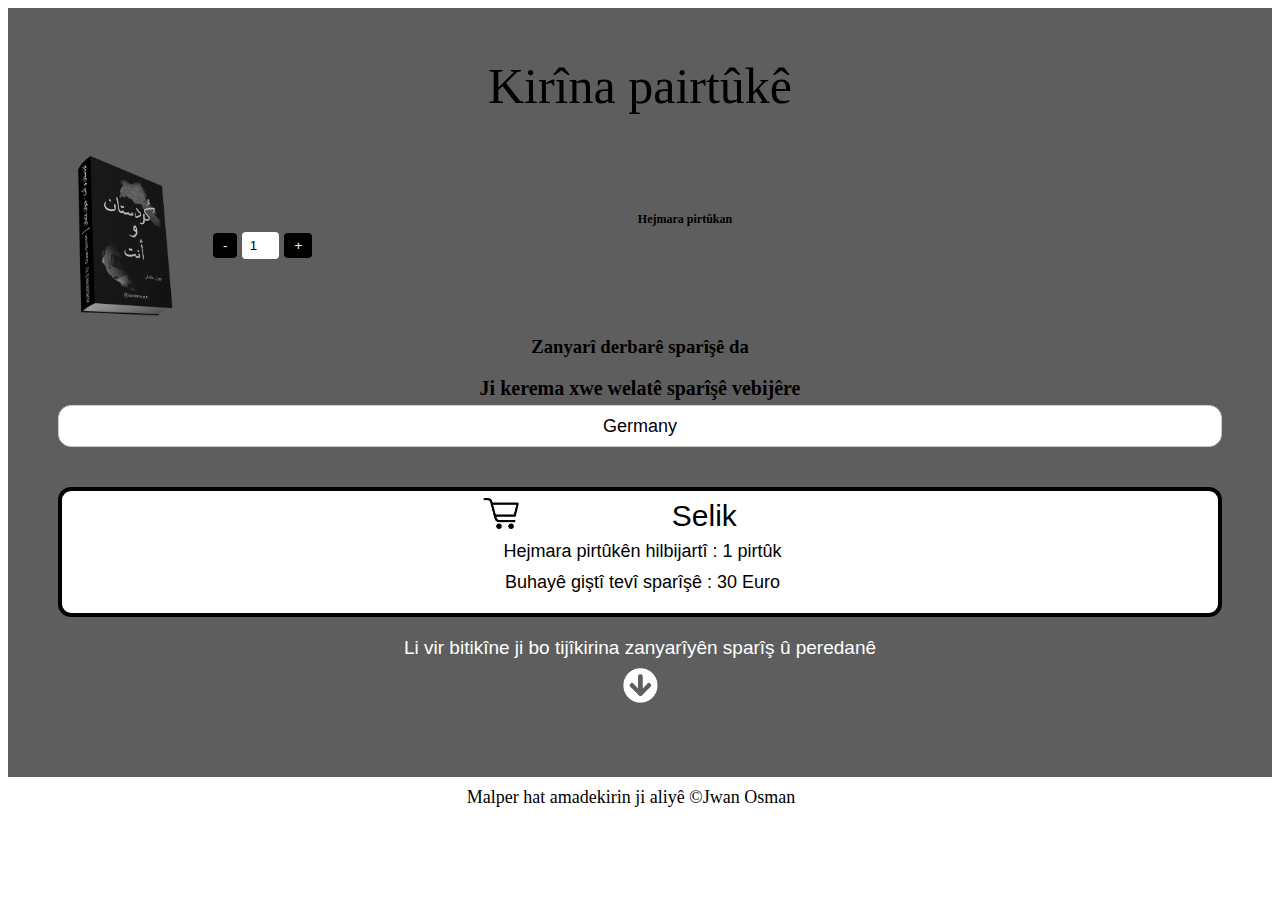
==== buy_kr.html @ 59602837 "xz" ====
<!DOCTYPE html>
<html lang="en">
<head>
    <meta charset="UTF-8">
    <meta name="viewport" content="width=device-width, initial-scale=1.0">
    <title>Ji bo kirîna pirtûkê</title>
    <link rel="stylesheet" href="cheakoutstyle.css"> <!-- Link to your external CSS file -->
    
    <!-- Include PayPal JavaScript SDK -->
  

    <script src="https://www.paypal.com/sdk/js?client-id=ASOBbmLcFTc4tlLNk0OJ1lsmMAvTq7bqU-kxSxSCwP68VroJ_HuTvemhj1gJF2dvWzFgBqgWIl2a94kS&currency=EUR"></script>
    

</head>
<body>
    <div class="container">
        <form id="checkoutForm">
            <h2>Kirîna pairtûkê</h2>
            

            <div class="product-info">
                <img src="product_image.png" alt="Product Image" class="product-image">
                <div class="product-quantity">
                    <label for="quantity" >Hejmara pirtûkan</label>
                    <div class="quantity-input">
                        <button type="button" class="quantity-btn" id="decrement">-</button>
                        <input type="number" id="quantity" name="quantity" value="1" min="1" required>
                        <button type="button" class="quantity-btn" id="increment">+</button>
                    </div>
                </div>
            </div>
            <h3>Zanyarî derbarê sparîşê da</h3>

    

            <div class="form-group">
                <div class="test">
                <label for="country">Ji kerema xwe welatê sparîşê vebijêre</label>
                  </div>
                <select id="country" name="country" required>
                    <option value="Germany">Germany</option>
                    <option value="Denmark">Denmark</option>
                    <option value="Sweden">Sweden</option>
                    <option value="Belgium">Belgium</option>
                    <option value="Netherlands">Netherlands-Holland</option>
                    <option value="Albania">Albania</option>
                    <option value="Andorra">Andorra</option>
                    <option value="Austria">Austria</option>
                    <option value="Belarus">Belarus</option>
                    <option value="Belgium">Belgium</option>
                    <option value="Bosnia and Herzegovina">Bosnia and Herzegovina</option>
                    <option value="Bulgaria">Bulgaria</option>
                    <option value="Canada">Canada</option>
                    <option value="Croatia">Croatia</option>
                    <option value="Cyprus">Cyprus</option>
                    <option value="Czech Republic">Czech Republic</option>
                    <option value="Denmark">Denmark</option>
                    <option value="Finland">Finland</option>
                    <option value="France">France</option>
                    <option value="Greece">Greece</option>
                    <option value="Germany">Germany</option>
                    <option value="Hungary">Hungary</option>
                    <option value="Italy">Italy</option>
                    <option value="Luxembourg">Luxembourg</option>
                    <option value="Netherlands">Netherlands-Holland</option>
                    <option value="Norway">Norway</option>
                    <option value="Poland">Poland</option>
                    <option value="Portugal">Portugal</option>
                    <option value="Romania">Romania</option>
                    <option value="Spain">Spain</option>
                    <option value="Sweden">Sweden</option>
                    <option value="Switzerland">Switzerland</option>
                    <option value="Turkey">Turkey</option>
                    <option value="United Kingdom">United Kingdom</option>
                    <option value="United States">United States</option>
                    <option value="5 euro">5 euro تحويل </option>
                    <option value="3 euro">3 euro تحويل</option>

                    <!-- Other country options -->
                </select>
            </div>

           


            <div class="price-info1">
                <div class="book-quantity">
                    <span id="bookQuantity">Hejmara pirtûkên hilbijartî : 1 pirtûk</span>
                </div>
                <div class="total-price">
                    <span id="totalPrice"> Buhayê giştî tevî sparîşê : 30 Euro </span>
                </div>
            </div>

            <!-- PayPal Button -->
           
                <p class="text-with-border"> Li vir bitikîne ji bo tijîkirina zanyarîyên sparîş û peredanê</p>
                <img src="aroow.png"  class="aroow-image">
            <div id="paypal-button-container"></div>
            

        </form>
        
    </div>
    

    <script>
       document.getElementById("increment").addEventListener("click", function () {
            var quantityInput = document.getElementById("quantity");
            var quantity = parseInt(quantityInput.value);
            quantityInput.value = quantity + 1;
            updateTotalPrice(); // Update total price when quantity changes
            updateBookQuantity(); // Update book quantity
        });

        document.getElementById("decrement").addEventListener("click", function () {
            var quantityInput = document.getElementById("quantity");
            var quantity = parseInt(quantityInput.value);
            if (quantity > 1) {
                quantityInput.value = quantity - 1;
                updateTotalPrice(); // Update total price when quantity changes
                updateBookQuantity(); // Update book quantity
            }
        });

        document.getElementById("quantity").addEventListener("input", function () {
            updateTotalPrice(); // Update total price when quantity changes
            updateBookQuantity(); // Update book quantity
        });

        document.getElementById("country").addEventListener("change", function () {
            updateTotalPrice(); // Update total price when country changes
        });

        function updateTotalPrice() {
            var quantity = parseInt(document.getElementById("quantity").value);
            var bookPrice = 20; // Book price
            var shippingPrice = calculateShipping(); // Calculate shipping based on country

            if (document.getElementById("country").value === "5 euro" || document.getElementById("country").value === "3 euro") {
        bookPrice = 0;
    }
            var totalPrice = quantity * bookPrice + shippingPrice;
            document.getElementById("totalPrice").textContent = "Buhayê giştî tevî sparîşê : "+totalPrice + " Euro" ;
        }

        function calculateShipping() {
            var country = document.getElementById("country").value;
            switch (country) {
                case "Germany":
                case "Denmark":
                    return 10;
                case "Sweden":
                case "Switzerland":
                case "Turkey":
                case "United Kingdom":
                case "United States":
                case "Norway":
                case "Austria":
                case "Finland":
                    return 15;
                default:
                    return 13;
                case"5 euro":
                return 5;
                case"3 euro":
                return 3;
            }
        }

        function updateBookQuantity() {
            var quantity = parseInt(document.getElementById("quantity").value);
            document.getElementById("bookQuantity").textContent = "Hejmara pirtûkên hilbijartî : " + quantity + " pirtûk" ;
        }

        function scrollPageDown() {
        window.scrollBy(0, 200); // Scrolls the page down by 200 pixels
    }

    // Initialize PayPal Button
    // Initialize PayPal Button
    var FUNDING_SOURCES = [paypal.FUNDING.CREDIT, paypal.FUNDING.CARD];
        FUNDING_SOURCES.forEach(function(fundingSource){
        paypal.Buttons({
            createOrder: function(data, actions) {
                var quantity = parseInt(document.getElementById("quantity").value);
                var bookPrice = 20; // Assuming the book price is always 10 Euro
                var shippingPrice = calculateShipping();
                var totalPrice = quantity * bookPrice + shippingPrice;
                
                return actions.order.create({
                    purchase_units: [{
                        amount: {
                            value: totalPrice.toString(),
                            currency_code: 'EUR'
                        }
                    }]
                });
            },
            onApprove: function(data, actions) {
    return actions.order.capture().then(function(details) {
        console.log('Payment captured:', details);
        window.location.href = 'thanks.html?name=' + encodeURIComponent(details.payer.name.given_name);
    });
},
            fundingSource: fundingSource,
        }).render('#paypal-button-container'); // Render the PayPal button into this container
    })
</script>
<footer id="mu-footer" role="contentinfo">
    <div class="container">
        <div class="mu-footer-area">
            
            <h2 class="mu-copyright">Malper hat amadekirin ji aliyê &copy;Jwan Osman </h2>
        </div>
    </div>

</footer>
</body>

</html>
---- cheakoutstyle.css ----
.container {
    max-width: 100%;
    margin: auto;
    padding: 50px;
    background-color: #5e5e5e;
    text-align: center;
    
}
.text-with-border {
    color: rgb(255, 255, 255); /* Text color */
    font-family: Arial, sans-serif;
    font-size: 19px;
}
.price-info {
    display: block;
    margin: 40px auto 20px; /* Top and bottom margins with auto for horizontal centering */
    max-width: 100%;
    height: 200%;
    padding-top: 40px;
    padding-bottom: 10px;
    padding-left: 10px;
    padding-right: 5px;
    border: 4px solid #000000;
    border-radius: 13px; /* Adjust border radius to match other form elements */
    background-color: #fff;
    font-size: 16px;
    position: relative;
}
.price-info::before {
    content: "";
    position: absolute;
    top: 7px; /* Adjust based on the size of your icon */
    left: 38%;
    transform: translateX(-50%); /* Center the icon */
    width: 35px; /* Width of the icon */
    height: 31px; /* Height of the icon */
    background-image: url('shopping-cart-icon.png');
    background-size: cover;
}

.price-info1 {
    display: block;
    margin: 40px auto 20px; /* Top and bottom margins with auto for horizontal centering */
    max-width: 100%;
    height: 200%;
    padding-top: 40px;
    padding-bottom: 10px;
    padding-left: 10px;
    padding-right: 5px;
    border: 4px solid #000000;
    border-radius: 13px; /* Adjust border radius to match other form elements */
    background-color: #fff;
    font-size: 16px;
    position: relative;
}
.price-info1::before {
    content: "";
    position: absolute;
    top: 7px; /* Adjust based on the size of your icon */
    left: 38%;
    transform: translateX(-50%); /* Center the icon */
    width: 35px; /* Width of the icon */
    height: 31px; /* Height of the icon */
    background-image: url('shopping-cart-icon.png');
    background-size: cover;
}
h2,

h6 {
	font-family: 'Amiri', ;
	font-weight: 500;
	margin-top: 0;
    text-align: center;
}
h2 {  
	font-size: 50px; 
	line-height: 1.13; 
}
#mu-footer{
	background-color: rgb(255, 255, 255);
	display: inline;
	float: left;
	width: 100%;
    margin-top: -90px;
}

.mu-footer-area{
	display: inline;
	float: left;
	padding: px 10px;
	text-align: center;
	width: 100%;
}

.mu-footer-area a{
	font-weight: 600;
}

.mu-social-media {
	display: inline;
	float: left;
	width: 100%;
}

.mu-social-media a {
	display: inline-block;
	font-size: 15px;
	width: 35px;
	height: 35px;
	line-height: 33px;
	text-align: center;
	margin: 0 5px;
	-webkit-transition: all 0.5s;
	transition: all 0.5s;
	border-radius: 50%;
}

.mu-social-media a:hover,
.mu-social-media a:focus {
	background-color: #fff;
}

.mu-copyright {
	padding-top: 60px;
text-align: center;
	font-size: 18px;
	margin-bottom: 40px;
    margin-left: -18px;

	
}
.price-info1::after {
    content: "Selik";
    position: absolute;
    top: 8px; /* Adjust based on the size of your icon */
    left: 55%;
    transform: translateX(-40%); /* Center the text */
    font-family: Arial, sans-serif; /* Font family for the text */
    font-size: 30px; /* Font size for the text */
    color: black; /* Color of the text */
}

.price-info::after {
    content: "السلة";
    position: absolute;
    top: 8px; /* Adjust based on the size of your icon */
    left: 55%;
    transform: translateX(-40%); /* Center the text */
    font-family: Arial, sans-serif; /* Font family for the text */
    font-size: 30px; /* Font size for the text */
    color: black; /* Color of the text */
}


.book-quantity {
    margin-top: 10px;
    margin-bottom: 10px;
    font-family: Arial, sans-serif;
    font-size: 18px;
}
.shipping-price, 
.total-price {
    margin-top: 10px;
    margin-bottom: 10px;
    font-family: Arial, sans-serif;
    font-size: 18px;
}



.product-info {
    display: flex;
    align-items: center;
    margin-top: 20px;
    margin-bottom: 20px;
    
}
.aroow-image {
    
    margin-top: -10px;
    margin-bottom: 10px;
    width: 35px; /* Width of the icon */
    height: 35px; /* Height of the icon */
}

.product-image {
    width: 95px;
    height: auto;
    margin-right: 35px;
    margin-left: 20px;
}

.product-quantity {
    font-size: 12px;
    flex-grow: 1;
    margin-right: 60px; /* Added */
}

.quantity-input {
    display: flex;
    align-items: center;
}

.quantity-btn {
    padding: 5px 10px;
    background-color: #000000;
    color: #fff;
    border: none;
    border-radius: 4px;
    cursor: pointer;
    margin: 0 5px;
}

#quantity {
    width: 25px;
    padding: 6px;
    border: 0px solid #000000;
    border-radius: 4px;
    text-align: center;
}

.form-group {
    text-align: center;
    margin: auto auto auto; /* Top and bottom margins with auto for horizontal centering */
  
}

.test{
    text-align: center;
    margin-left: 0px;
    font-size: 20px;
}
label {
    display: block;
    margin: auto auto auto;
    font-weight: bold;
    margin-bottom: 5px;
}

input[type="text"],
input[type="email"],
input[type="tel"],
input[type="number"] {
    width: 100%;
    padding: 10px;
    border: 1px solid #4e4b4b;
    border-radius: 13px;
}

button[type="submit"] {
    margin-top: 15px;
    padding: 10px 20px;
    background-color: #007bff;
    color: #fff;
    border: none;
    border-radius: 4px;
    cursor: pointer;
    transition: background-color 0.3s ease;
}

button[type="submit"]:hover {
    background-color: #0056b3;
    
}
#country {
    display: block;
    width: 100%;
    padding: 10px;
    border: 1px solid #ccc;
    border-radius: 13px; /* Adjust border radius to match other form elements */
    background-color: #fff;
    color: #000;
    font-size: 18px;
    margin-bottom: 15px;
    appearance: none;
    text-align: center;
    
    
}

/* Style the dropdown arrow */
#country::after {
    content: '\25BC'; /* Unicode character for down arrow */
    position: absolute;
    top: 50%;
    right: 10px;
    transform: translateY(-50%);
    pointer-events: none; /* Ensure the arrow is not clickable */
    text-align: center;
}

/* Style the dropdown options */
#country option {
    background-color: #fff; /* Set background color */
    color: #000; /* Set text color */
    text-align: center;
}
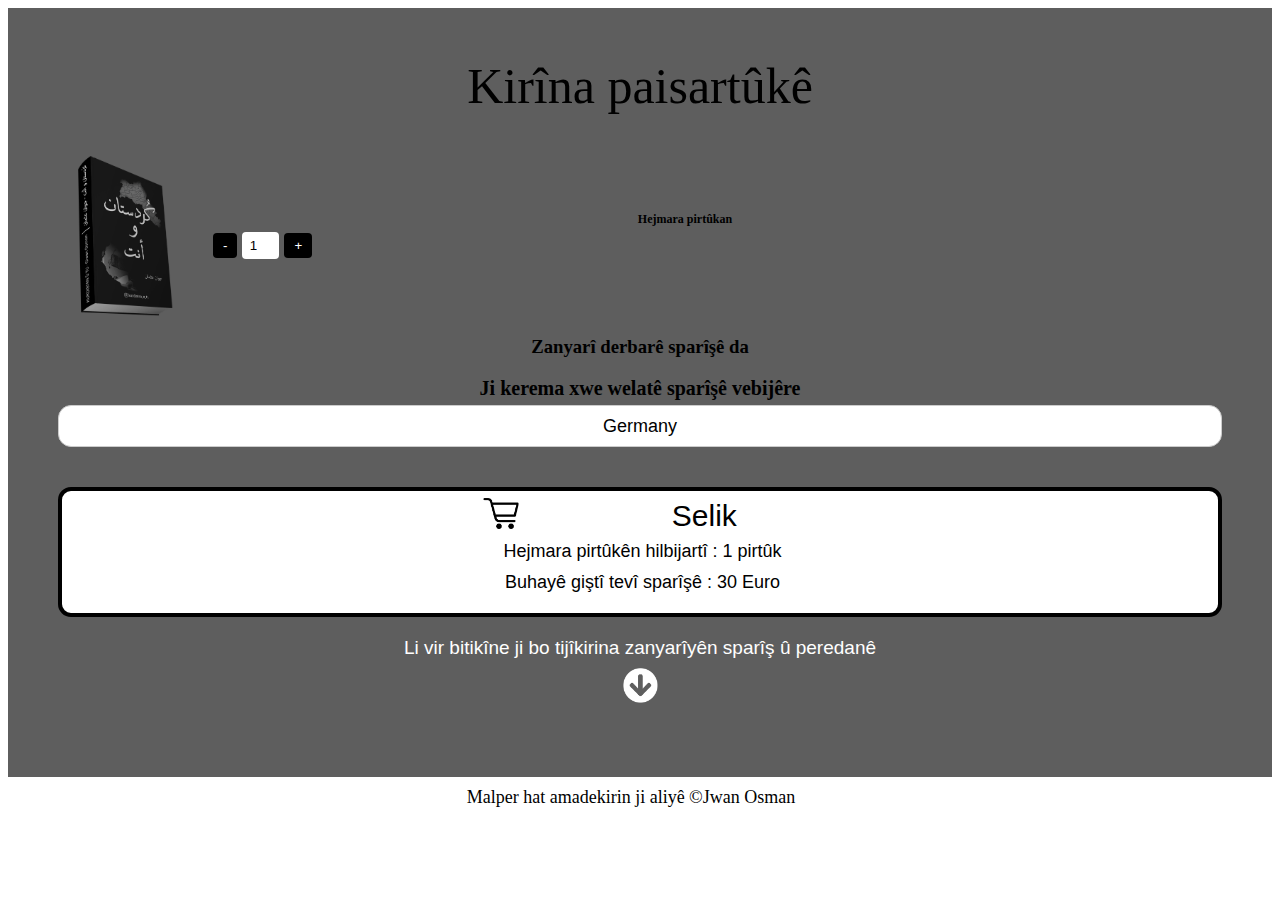
==== commit fd28a6a0: "asas" ====
--- a/buy_kr.html
+++ b/buy_kr.html
@@ -17,7 +17,7 @@
 <body>
     <div class="container">
         <form id="checkoutForm">
-            <h2>Kirîna pairtûkê</h2>
+            <h2>Kirîna paisartûkê</h2>
             
 
             <div class="product-info">
